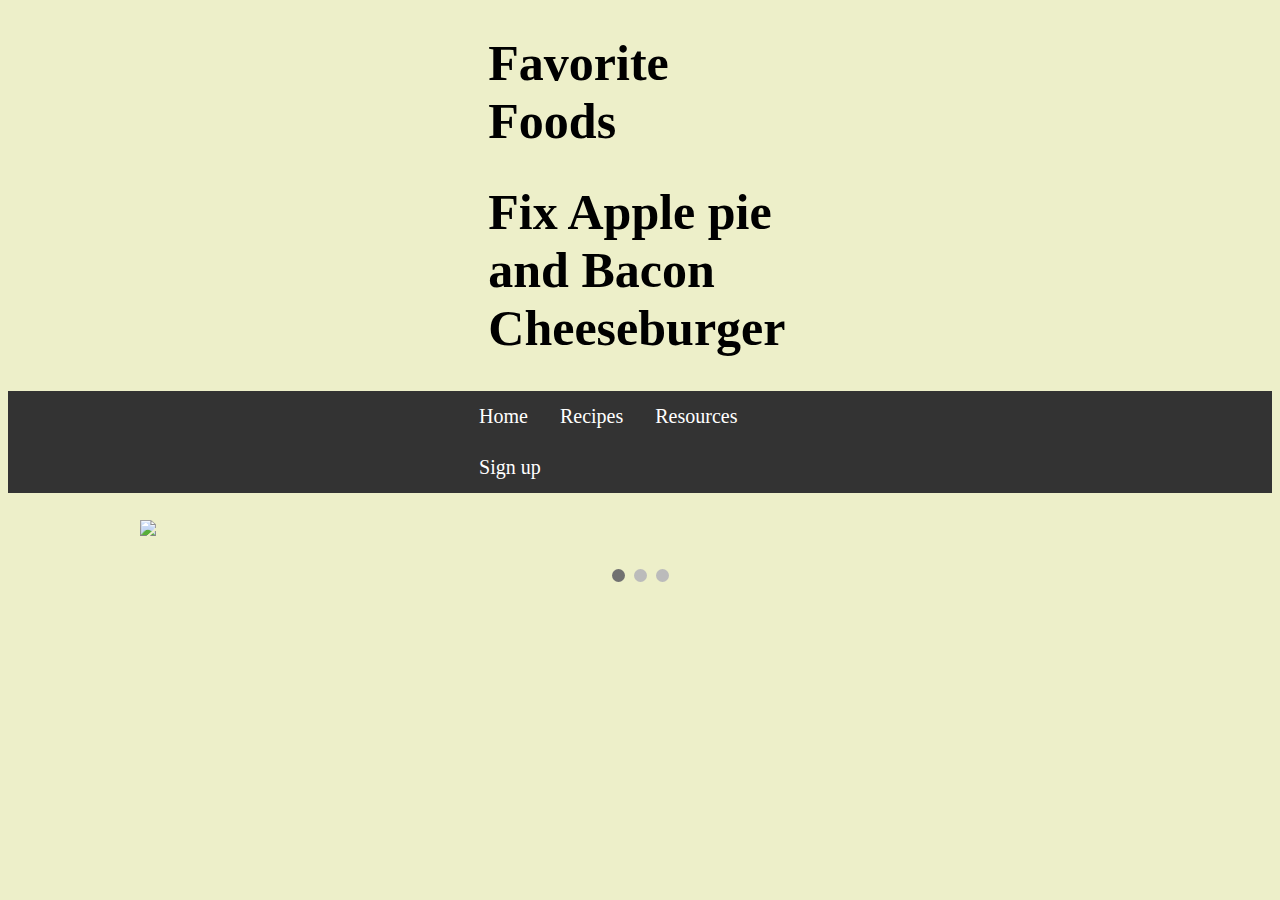
==== index.html @ e710a72f "Add files via upload" ====
<!DOCTYPE html>
<html lang="en">
<head>
    <meta charset="UTF-8">
    <title>Favorite Foods Homepage</title>
    <link rel="stylesheet" type ="text/css" href="application.css">
</head>
<body>
<header>
    <h1>Favorite Foods</h1>
    <h1>Fix Apple pie and Bacon Cheeseburger</h1>
    <nav>
        <ul>
            <li><a href="index.html">Home</a></li>
            <li><a href="recipes.html">Recipes</a></li>
            <li><a href="resources.html">Resources</a></li>
            <li><a href="sign_up.html">Sign up</a></li>
        </ul>
    </nav>
</header>
<article>
    <div class="slideshow-container">
        <div class="mySlides fade">
            <img src="media/BeefChimichanga.jpg" style="width:100%">
        </div>

        <div class="mySlides fade">
            <img src= "media/ChickenParm.jpg" style="width:100%">
        </div>

        <div class="mySlides fade">
            <img src= "media/ApplePie.jpg" style="width:100%">
        </div>
    </div>
    <br/>

    <div style="text-align:center">
        <span class="dot" onclick="currentSlide(1)"></span>
        <span class="dot" onclick="currentSlide(2)"></span>
        <span class="dot" onclick="currentSlide(3)"></span>
    </div>
    <script src="slideshow.js"></script>
</article>
<footer>

</footer>
</body>
</html>
---- application.css ----
body{
  font-size: 20px;
  background-color: #edefc9;
}

/* Header Start */
header h1{
  font-size: 50px;
  margin-left: 38%;
  margin-right: 38%;
}
nav ul {
    list-style-type: none;
    margin: 0;
    padding-left: 36%;
    padding-right: 36%;
    overflow: hidden;
    background-color: #333;
}

nav li {
    float: left;
}

nav li a {
    display: block;
    color: white;
    text-align: center;
    padding: 14px 16px;
    text-decoration: none;
}

nav li a:hover {
    background-color: red;
}
/* Header End */

/* Slideshow Start*/

/* Slideshow container */
.slideshow-container {
    max-width: 1000px;
    position: relative;
    margin: 2% auto auto auto;
}

/* Next & previous buttons */
.prev, .next {
    cursor: pointer;
    position: absolute;
    top: 50%;
    width: auto;
    margin-top: -22px;
    padding: 16px;
    color: white;
    font-weight: bold;
    font-size: 18px;
    transition: 0.6s ease;
    border-radius: 0 3px 3px 0;
}

/* Position the "next button" to the right */
.next {
    right: 0;
    border-radius: 3px 0 0 3px;
}

/* On hover, add a black background color with a little bit see-through */
.prev:hover, .next:hover {
    background-color: rgba(0,0,0,0.8);
}

/* The dots/bullets/indicators */
.dot {
    cursor:pointer;
    height: 13px;
    width: 13px;
    margin: 0 2px;
    background-color: #bbb;
    border-radius: 50%;
    display: inline-block;
    transition: background-color 0.6s ease;
}

.active, .dot:hover {
    background-color: #717171;
}

/* Fading animation */
.fade {
    -webkit-animation-name: fade;
    -webkit-animation-duration: 1.5s;
    animation-name: fade;
    animation-duration: 1.5s;
}

@-webkit-keyframes fade {
    from {opacity: .4}
    to {opacity: 1}
}

@keyframes fade {
    from {opacity: .4}
    to {opacity: 1}
}
/* Slideshow End */
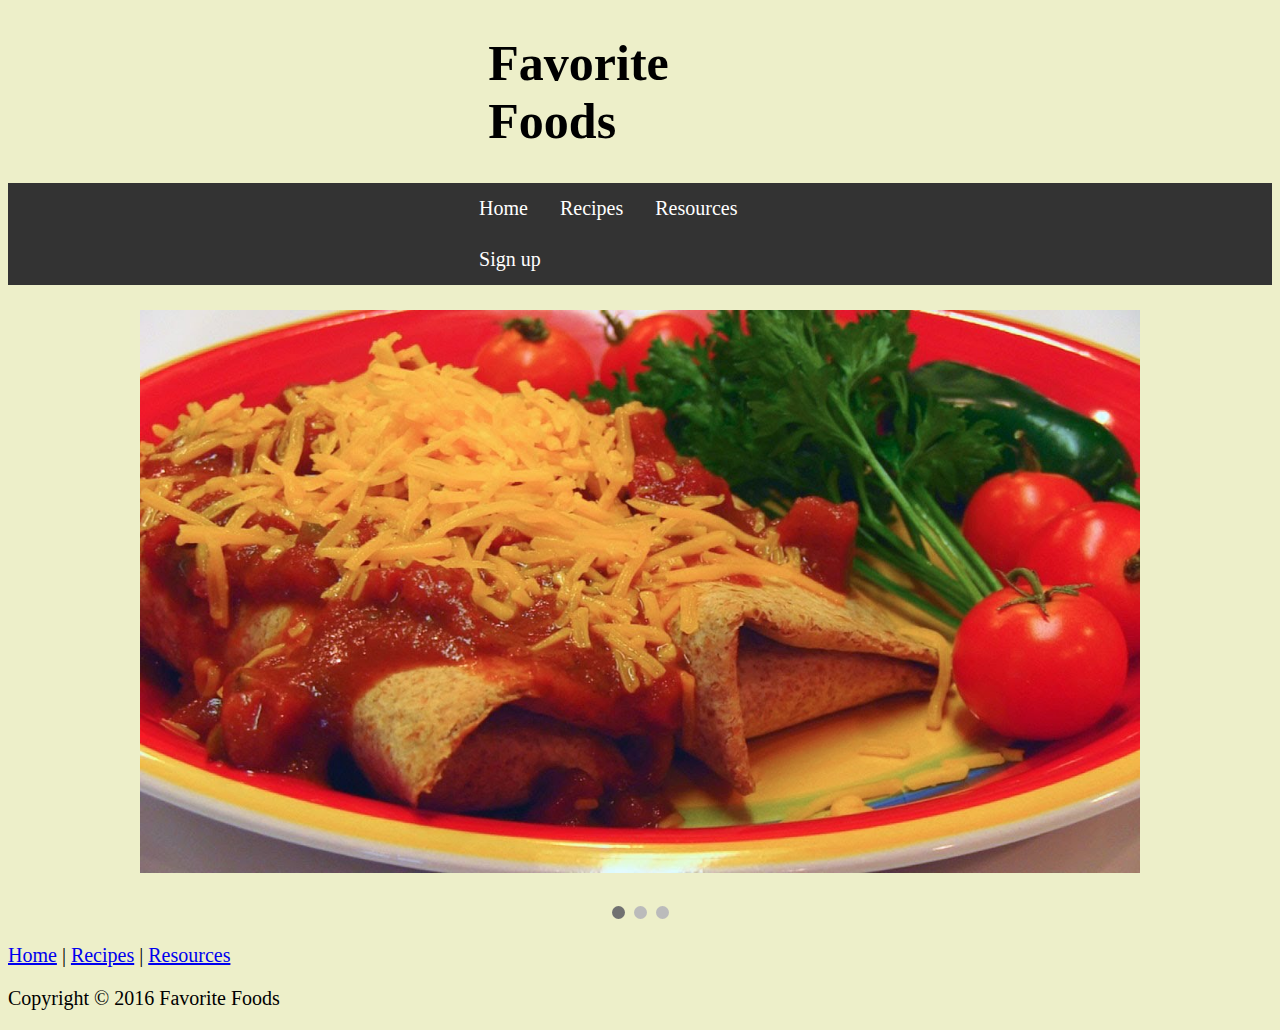
==== commit 14c5f491: "Add files via upload" ====
--- a/index.html
+++ b/index.html
@@ -4,11 +4,11 @@
     <meta charset="UTF-8">
     <title>Favorite Foods Homepage</title>
     <link rel="stylesheet" type ="text/css" href="application.css">
+    <link rel="stylesheet" type ="text/css" href="slideshow.css">
 </head>
 <body>
 <header>
     <h1>Favorite Foods</h1>
-    <h1>Fix Apple pie and Bacon Cheeseburger</h1>
     <nav>
         <ul>
             <li><a href="index.html">Home</a></li>
@@ -42,7 +42,8 @@
     <script src="slideshow.js"></script>
 </article>
 <footer>
-
+  <p><a href="index.html">Home</a> | <a href="recipes.html">Recipes</a> | <a href="resources.html">Resources</a></p>
+  <p><div id="em">Copyright &copy; 2016 Favorite Foods</div></p>
 </footer>
 </body>
 </html>
--- a/application.css
+++ b/application.css
@@ -35,72 +35,31 @@
 }
 /* Header End */
 
-/* Slideshow Start*/
-
-/* Slideshow container */
-.slideshow-container {
-    max-width: 1000px;
-    position: relative;
-    margin: 2% auto auto auto;
+.recipeforms ul {
+    list-style-type: none;
+    margin-top:2%;
+    padding: 0;
+    width: 200px;
+    background-color: #f1f1f1;
+    border: 1px solid #555;
 }
 
-/* Next & previous buttons */
-.prev, .next {
-    cursor: pointer;
-    position: absolute;
-    top: 50%;
-    width: auto;
-    margin-top: -22px;
-    padding: 16px;
-    color: white;
-    font-weight: bold;
-    font-size: 18px;
-    transition: 0.6s ease;
-    border-radius: 0 3px 3px 0;
+.recipeforms li a {
+    display: block;
+    color: #000;
+    padding: 8px 16px;
+    text-decoration: none;
 }
 
-/* Position the "next button" to the right */
-.next {
-    right: 0;
-    border-radius: 3px 0 0 3px;
+.recipeforms li {
+    text-align: center;
+    border-bottom: 1px solid #555;
 }
 
-/* On hover, add a black background color with a little bit see-through */
-.prev:hover, .next:hover {
-    background-color: rgba(0,0,0,0.8);
+.recipeforms li:last-child {
+    border-bottom: none;
 }
 
-/* The dots/bullets/indicators */
-.dot {
-    cursor:pointer;
-    height: 13px;
-    width: 13px;
-    margin: 0 2px;
-    background-color: #bbb;
-    border-radius: 50%;
-    display: inline-block;
-    transition: background-color 0.6s ease;
-}
-
-.active, .dot:hover {
-    background-color: #717171;
-}
-
-/* Fading animation */
-.fade {
-    -webkit-animation-name: fade;
-    -webkit-animation-duration: 1.5s;
-    animation-name: fade;
-    animation-duration: 1.5s;
-}
-
-@-webkit-keyframes fade {
-    from {opacity: .4}
-    to {opacity: 1}
-}
-
-@keyframes fade {
-    from {opacity: .4}
-    to {opacity: 1}
-}
-/* Slideshow End */
+.recipeforms li a:hover {
+    background-color: green;
+    color: white;
--- a/slideshow.css
+++ b/slideshow.css
@@ -0,0 +1,67 @@
+/* Slideshow container */
+.slideshow-container {
+    max-width: 1000px;
+    position: relative;
+    margin: 2% auto auto auto;
+}
+
+/* Next & previous buttons */
+.prev, .next {
+    cursor: pointer;
+    position: absolute;
+    top: 50%;
+    width: auto;
+    margin-top: -22px;
+    padding: 16px;
+    color: white;
+    font-weight: bold;
+    font-size: 18px;
+    transition: 0.6s ease;
+    border-radius: 0 3px 3px 0;
+}
+
+/* Position the "next button" to the right */
+.next {
+    right: 0;
+    border-radius: 3px 0 0 3px;
+}
+
+/* On hover, add a black background color with a little bit see-through */
+.prev:hover, .next:hover {
+    background-color: rgba(0,0,0,0.8);
+}
+
+/* The dots/bullets/indicators */
+.dot {
+    cursor:pointer;
+    height: 13px;
+    width: 13px;
+    margin: 0 2px;
+    background-color: #bbb;
+    border-radius: 50%;
+    display: inline-block;
+    transition: background-color 0.6s ease;
+}
+
+.active, .dot:hover {
+    background-color: #717171;
+}
+
+/* Fading animation */
+.fade {
+    -webkit-animation-name: fade;
+    -webkit-animation-duration: 1.5s;
+    animation-name: fade;
+    animation-duration: 1.5s;
+}
+
+@-webkit-keyframes fade {
+    from {opacity: .4}
+    to {opacity: 1}
+}
+
+@keyframes fade {
+    from {opacity: .4}
+    to {opacity: 1}
+}
+/* Slideshow End */
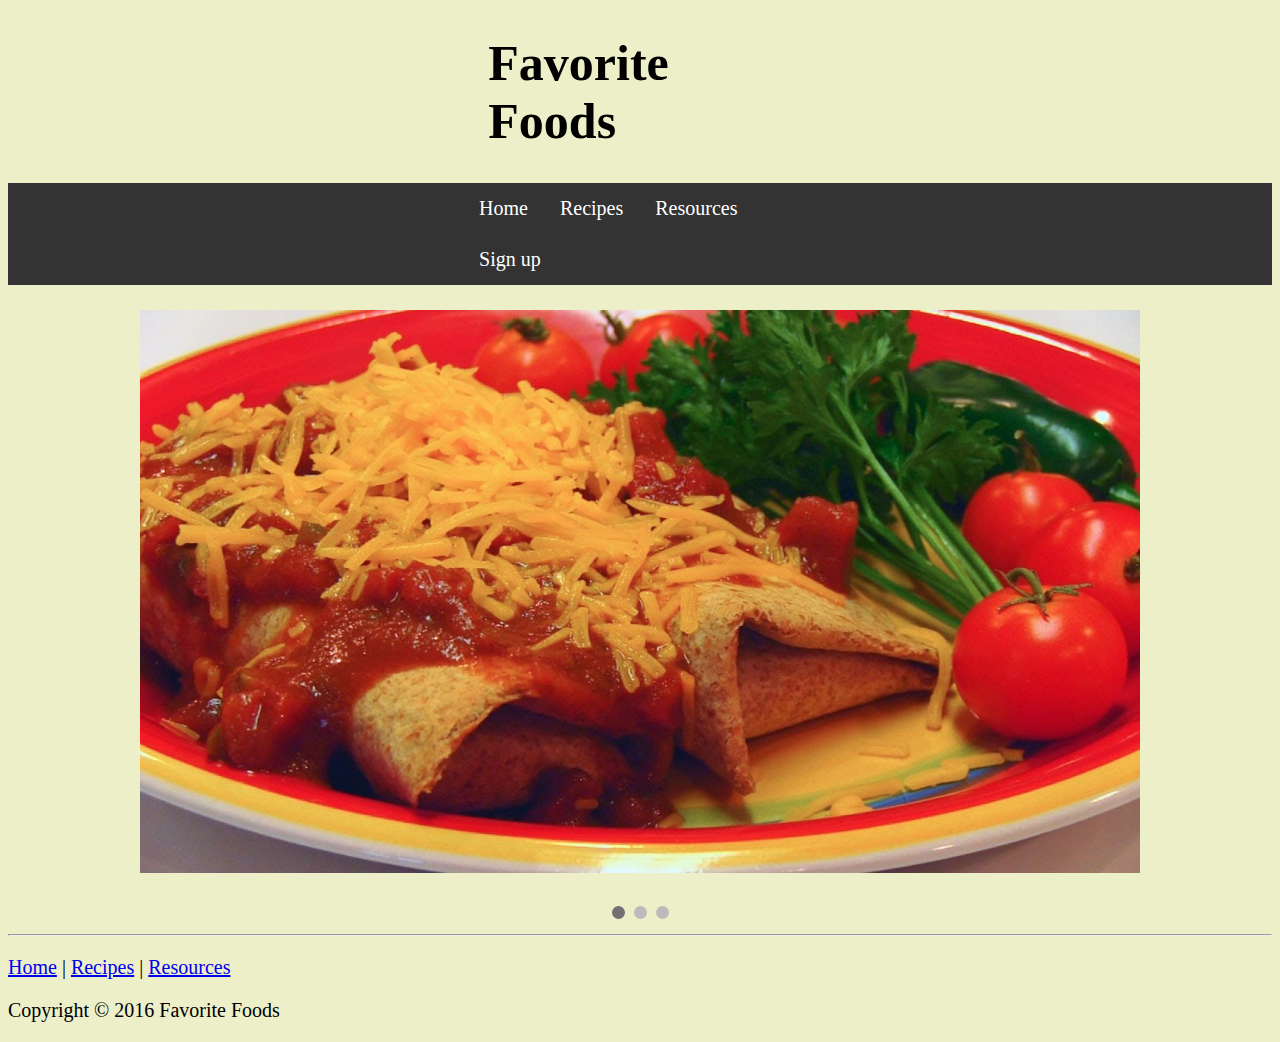
==== commit 120ebe0e: "Add files via upload" ====
--- a/index.html
+++ b/index.html
@@ -41,6 +41,7 @@
     </div>
     <script src="slideshow.js"></script>
 </article>
+<hr/>
 <footer>
   <p><a href="index.html">Home</a> | <a href="recipes.html">Recipes</a> | <a href="resources.html">Resources</a></p>
   <p><div id="em">Copyright &copy; 2016 Favorite Foods</div></p>
